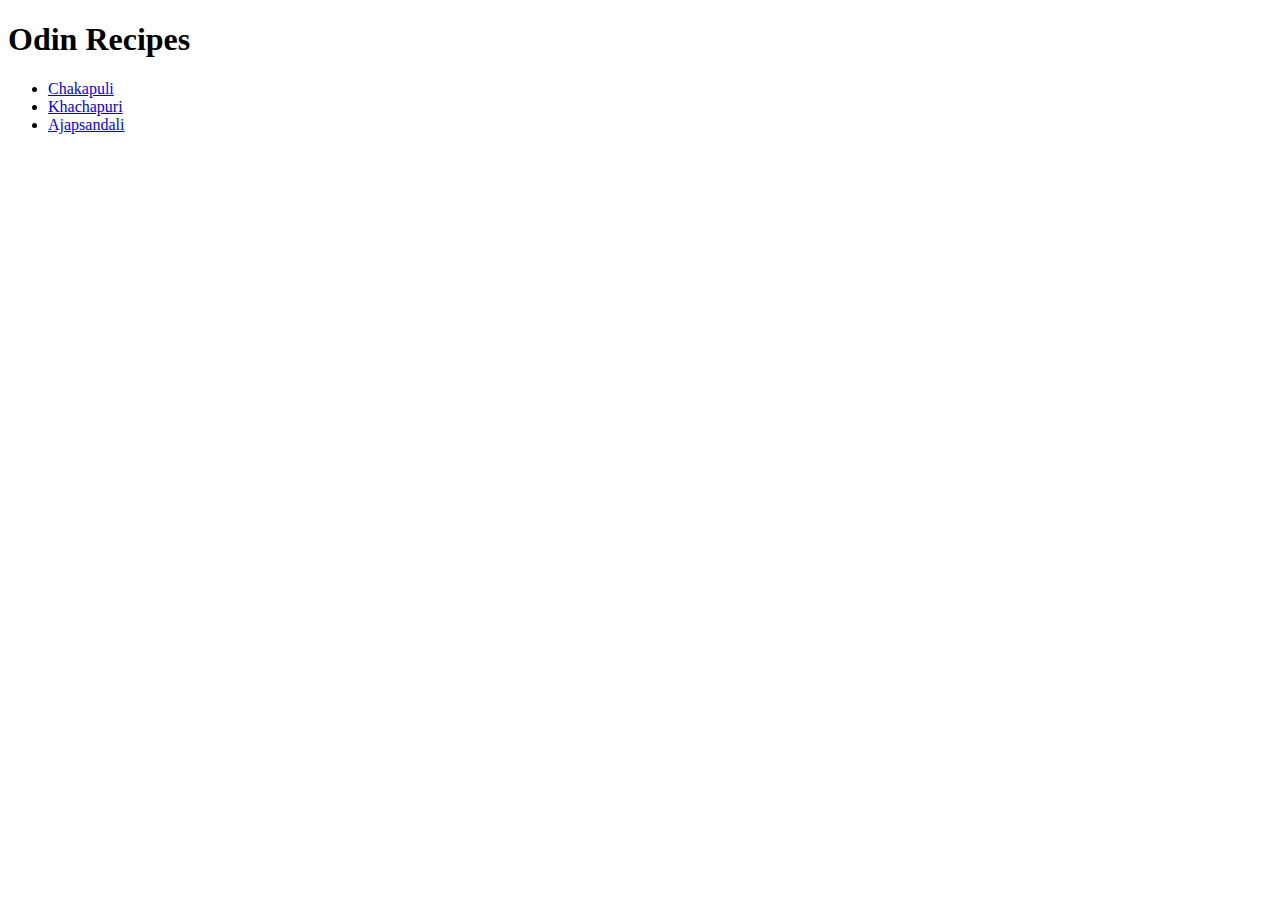
==== index.html @ c5c9af8c "I have added unordered list of our suggested dishes and made pages for each of them" ====
<!DOCTYPE html>
<html lang="en">
<head>
    <meta charset="UTF-8">
    <meta http-equiv="X-UA-Compatible" content="IE=edge">
    <meta name="viewport" content="width=device-width, initial-scale=1.0">
    <title>Georgian Food</title>
</head>
<body>
    <h1>Odin Recipes</h1>
    <ul>
    <li><a href="recipes/Chakapuli.html">Chakapuli</a></li>
    <li><a href="recipes/Chakapuli.html">Khachapuri</a></li>
    <li><a href="recipes/Chakapuli.html">Ajapsandali</a></li>
    </ul>
</body>
</html>
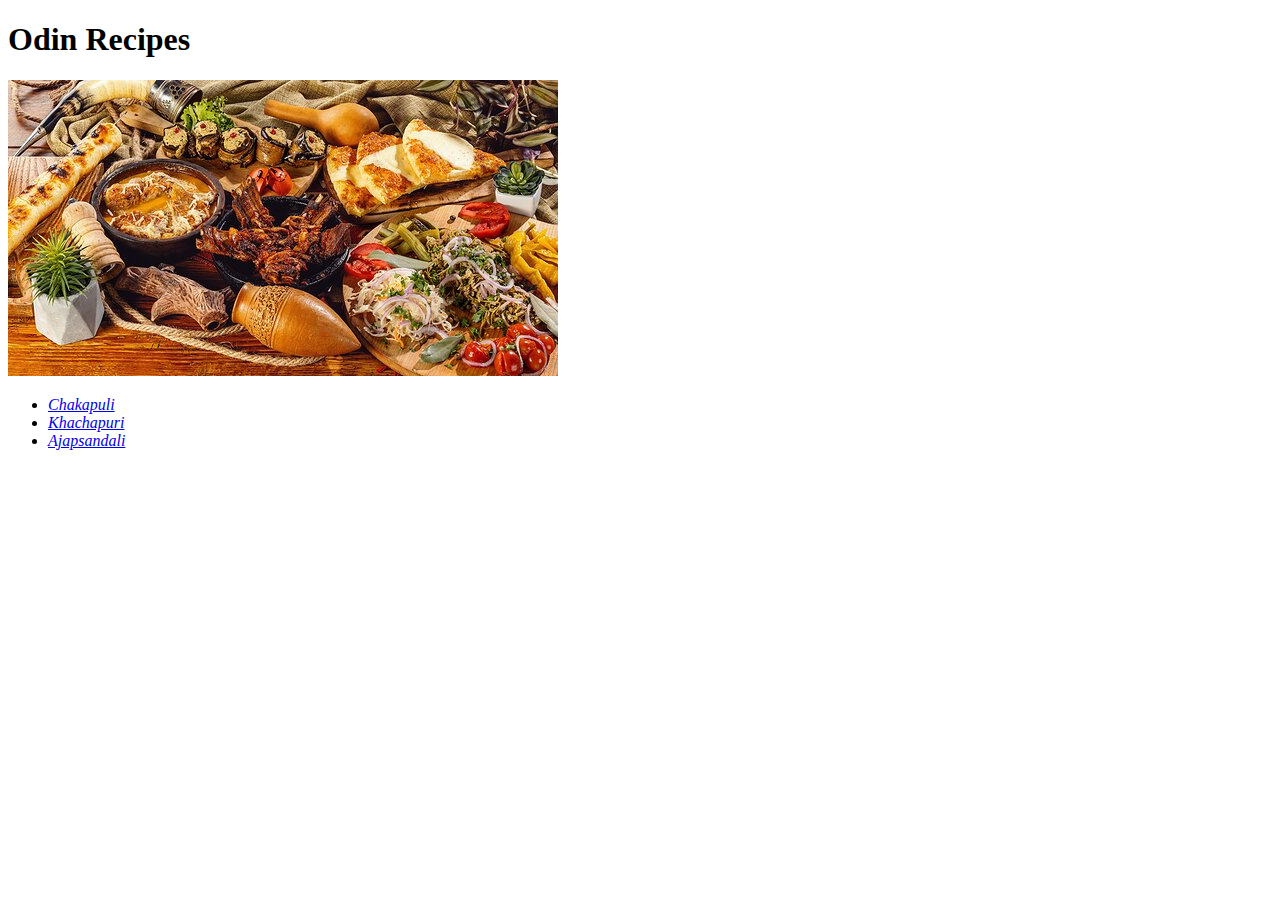
==== commit 87152d8b: "uploaded photos for all dishes" ====
--- a/index.html
+++ b/index.html
@@ -8,10 +8,12 @@
 </head>
 <body>
     <h1>Odin Recipes</h1>
+    <img src="images/georgian-cuisine.jpg" alt="georgian cuisine">
     <ul>
-    <li><a href="recipes/Chakapuli.html">Chakapuli</a></li>
-    <li><a href="recipes/Chakapuli.html">Khachapuri</a></li>
-    <li><a href="recipes/Chakapuli.html">Ajapsandali</a></li>
+    <li><a href="recipes/chakapuli.html"><em>Chakapuli</em></a></li>
+    <li><a href="recipes/khachapuri.html"><em>Khachapuri</em></a></li>
+    <li><a href="recipes/ajapsandali.html"><em>Ajapsandali</em></a></li>
     </ul>
+    
 </body>
 </html>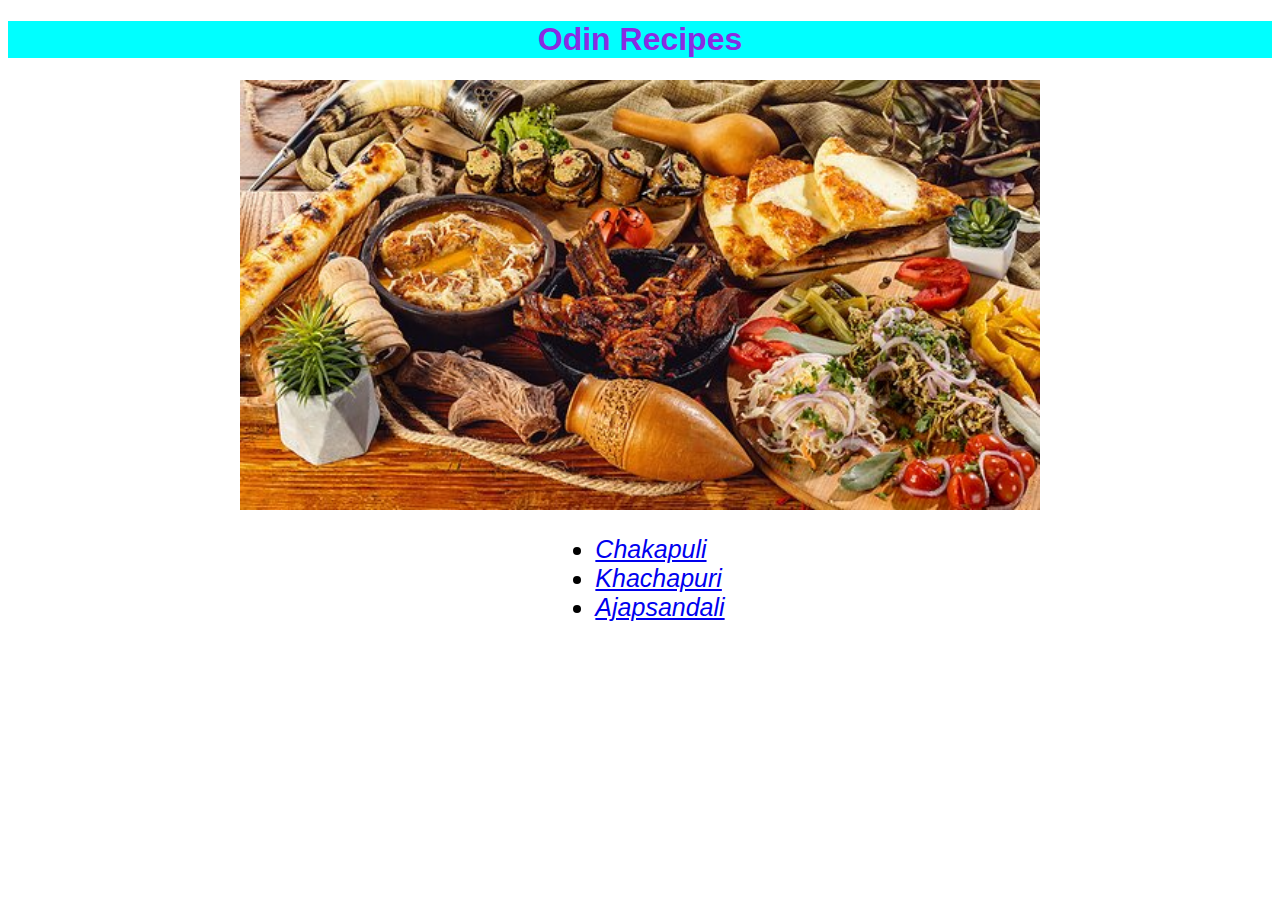
==== commit f8f9ef69: "i have added css" ====
--- a/index.html
+++ b/index.html
@@ -5,15 +5,18 @@
     <meta http-equiv="X-UA-Compatible" content="IE=edge">
     <meta name="viewport" content="width=device-width, initial-scale=1.0">
     <title>Georgian Food</title>
+    <link rel="stylesheet" href="style.css">
 </head>
 <body>
     <h1>Odin Recipes</h1>
-    <img src="images/georgian-cuisine.jpg" alt="georgian cuisine">
-    <ul>
-    <li><a href="recipes/chakapuli.html"><em>Chakapuli</em></a></li>
-    <li><a href="recipes/khachapuri.html"><em>Khachapuri</em></a></li>
-    <li><a href="recipes/ajapsandali.html"><em>Ajapsandali</em></a></li>
-    </ul>
+    <img src="images/georgian-cuisine.jpg" alt="georgian cuisine" class="center">
+    <div id="container">
+        <ul id="list">
+            <li><a href="recipes/chakapuli.html"><em>Chakapuli</em></a></li>
+            <li><a href="recipes/khachapuri.html"><em>Khachapuri</em></a></li>
+            <li><a href="recipes/ajapsandali.html"><em>Ajapsandali</em></a></li>
+        </ul>
+    </div>
     
 </body>
 </html>--- a/style.css
+++ b/style.css
@@ -0,0 +1,31 @@
+h1  {
+    font-family: 'Trebuchet MS', 'Lucida Sans Unicode', 'Lucida Grande', 'Lucida Sans', Arial, sans-serif;
+    text-align: center;
+    color: blueviolet;
+    background-color: aqua;
+    font-weight: bold;
+
+}
+
+img {
+    height: auto;
+    width: 800px;
+}
+
+.center {
+    display: block;
+    margin-left: auto;
+    margin-right: auto;
+    width: 50%%;
+}
+
+#container {
+    text-align: center;
+}
+
+#list {
+    display: inline-block;
+    text-align: left;
+    font-size: 25px;
+    font-family: 'Franklin Gothic Medium', 'Arial Narrow', Arial, sans-serif;
+  }